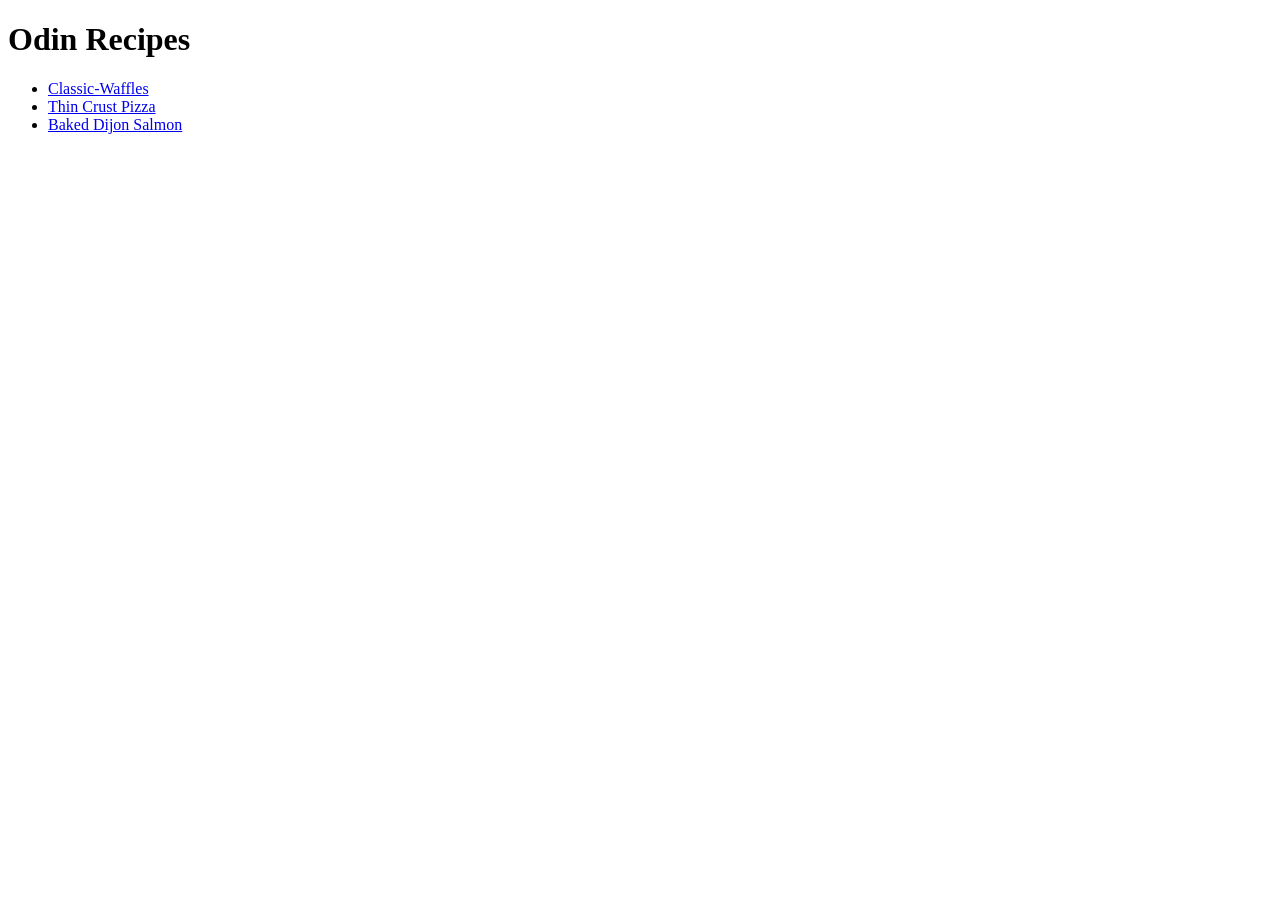
==== index.html @ 16328cbe "Add image files, content structure, and homepage This commit begins the project with the website's s" ====
<!DOCTYPE html>
<html lang="en">
<head>
    <meta charset="UTF-8">
    <meta name="viewport" content="width=device-width, initial-scale=1.0">
    <title>Odin Recipes</title>
</head>
<body>
    <h1>Odin Recipes</h1>
    <ul>
        <li><a href="recipes/waffles.html">Classic-Waffles</a></li>
        <li><a href="recipes/pizza.html">Thin Crust Pizza</a></li>
        <li><a href="recipes/salmon.html">Baked Dijon Salmon</a></li>
    </ul>
</body>
</html>
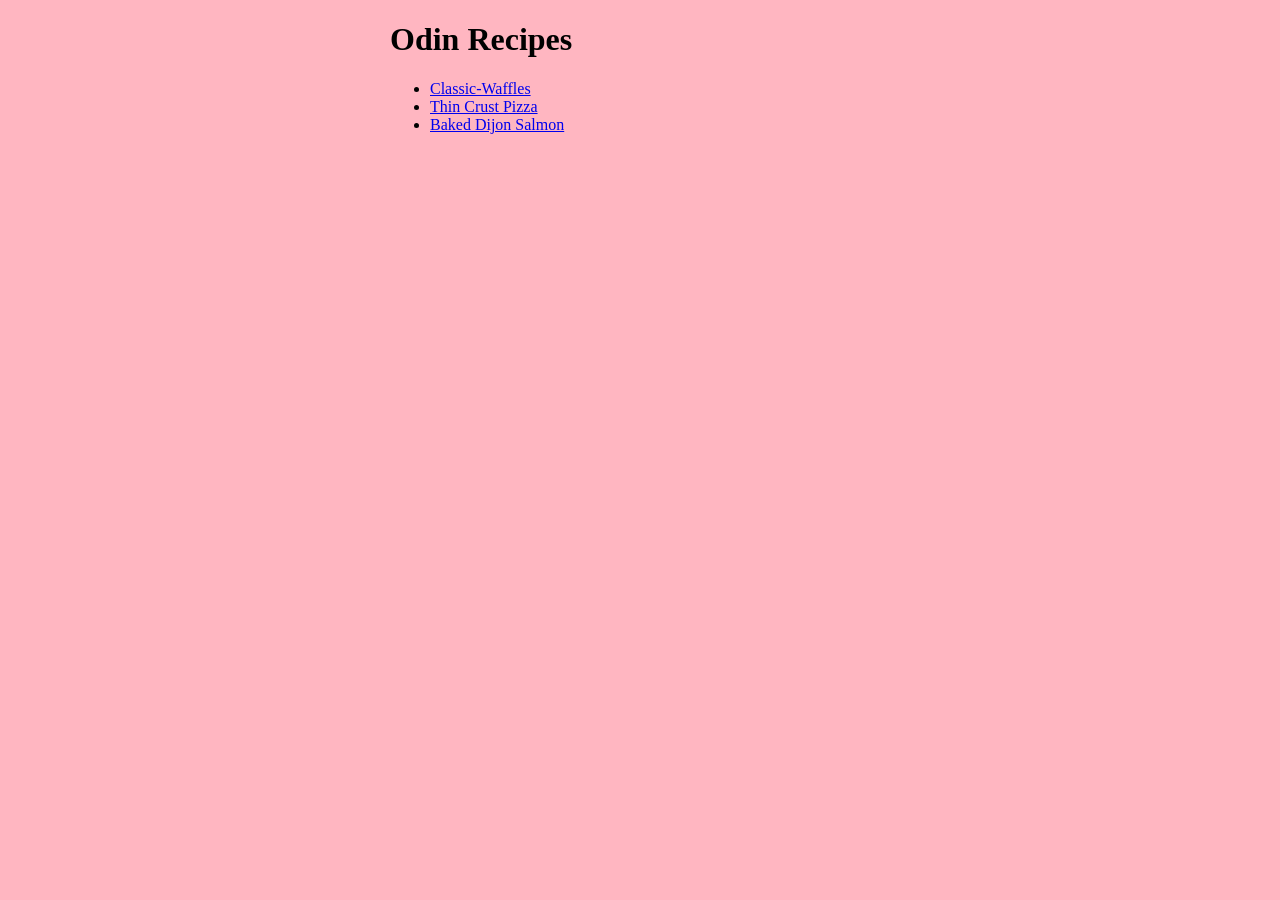
==== commit b59ee1ea: "Adjusted link paths to be tested local in browser" ====
--- a/index.html
+++ b/index.html
@@ -3,6 +3,7 @@
 <head>
     <meta charset="UTF-8">
     <meta name="viewport" content="width=device-width, initial-scale=1.0">
+    <link rel="stylesheet" href="./styles.css" />
     <title>Odin Recipes</title>
 </head>
 <body>
--- a/styles.css
+++ b/styles.css
@@ -0,0 +1,5 @@
+body {
+    width: 500px;
+    margin: auto;
+    background-color: lightpink;
+}
